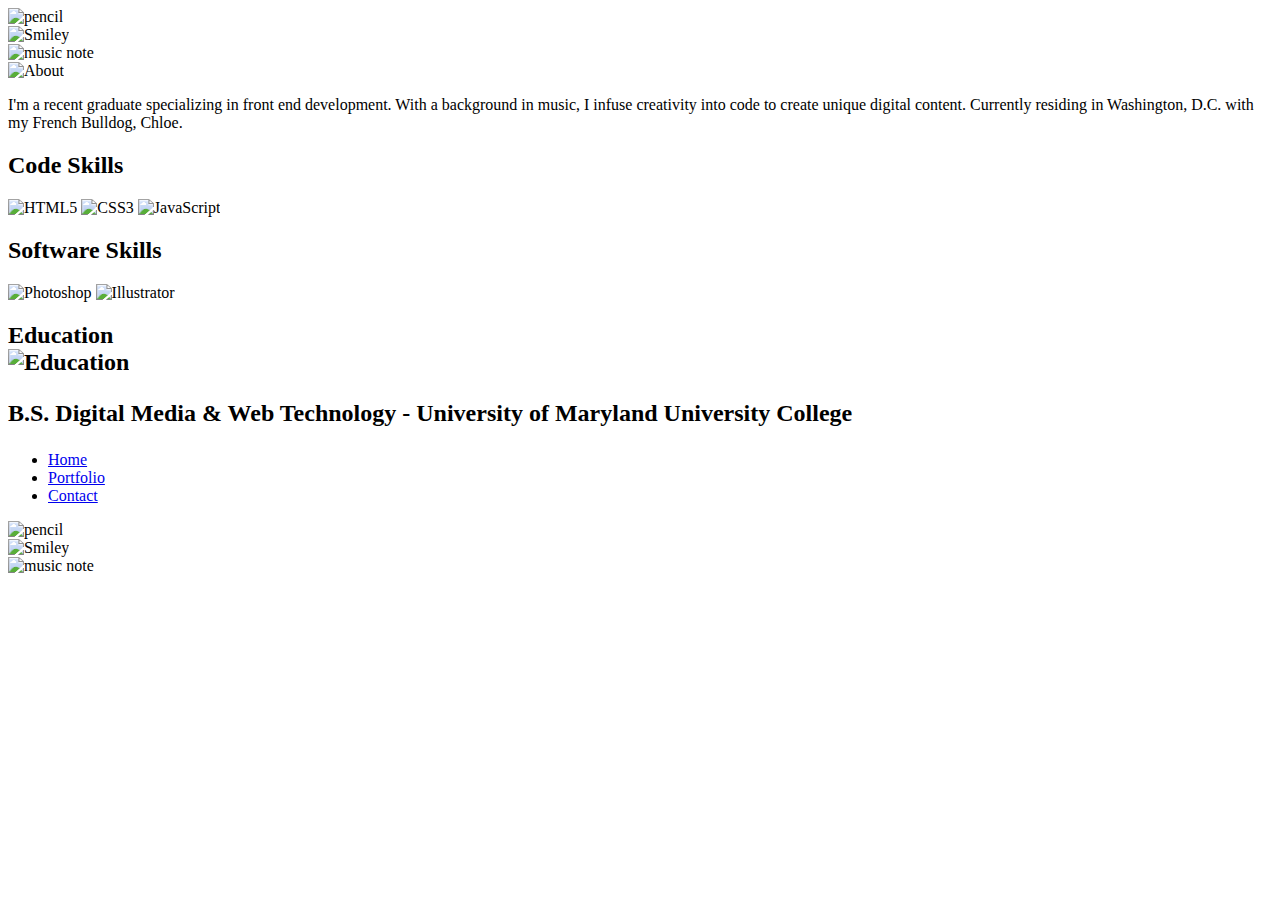
==== about.html @ 0fcacb60 "Add files via upload" ====
<!DOCTYPE html>
<html>
	<head>
		<meta charset="UTF-8">
		<title>About</title>
		<meta name="viewport" content="width=device-width, initial-scale=1.0">
		<link rel="stylesheet" href="css/normalize.css">
		<link rel="stylesheet" href="css/half.css">
	</head>
	<body>

		<div class="col three">
			<div class="flex-container-stacked">
				<div class="flex-item-stacked" id="flex3">
					<img src="images/blank.svg" alt="pencil" width="32" height="32" id="icon1">
				</div>
				<div class="flex-item-stacked" id="flex2">
					<img border="0" src="images/blank.svg" alt="Smiley" width="32" height="32" id="pic">
				</div>
				<div class="flex-item-stacked" id="flex1">
					<img border="0" src="images/blank.svg" alt="music note" width="32" height="32" id="icon3">
				</div>
			</div>
		</div>

		<div class="col seven">
			<img src="about.svg" alt="About" width="100" height="25" id="title">
			<p id="abouttext">I'm a recent graduate specializing in front end development. With a background in music, I infuse creativity into code to create unique digital content. Currently residing in Washington, D.C. with my French Bulldog, Chloe.</p>
		<div class="flex-container">
			<div class="flex-item">
				<h2>Code Skills</h2>
				<img src="html5icon.svg" alt="HTML5" width="50" height="100">
				<img src="css3icon.svg" alt="CSS3" width="50" height="100">
				<img src="jsicon.svg" alt="JavaScript" width="50" height="100">
			</div>
			<div class="flex-item">
				<h2>Software Skills</h2>
				<img src="photoshopicon.svg" alt="Photoshop" width="50" height="50">
				<img src="illustratoricon.svg" alt="Illustrator" width="50" height="50">
			</div>
			
			<div class="flex-item">
					<h2>Education</hd><br>
					<img src="educationicon.svg" alt="Education" width="50" height="50">
					<p class="small">B.S. Digital Media & Web Technology - University of Maryland University College</p>
			</div>
		</div>


		<ul>
			<li><a href="index.html">Home</a></li>
			<li><a href="portfolio.html">Portfolio</a></li>
			<li><a href="contact.html">Contact</a></li>
		</ul>

		</div>

		<div class="col three">
			<div class="flex-container-stacked">
				<div class="flex-item-stacked" id="flex8">
					<img border="0" src="images/blank.svg" alt="pencil" width="32" height="32" id="icon1">
				</div>
				<div class="flex-item-stacked" id="flex6">
					<img border="0" src="images/blank.svg" alt="Smiley" width="32" height="32" id="pic">
				</div>
				<div class="flex-item-stacked" id="flex9">
					<img border="0" src="images/blank.svg" alt="music note" width="32" height="32" id="icon3">
				</div>
			</div>
		</div>

	<script>
function icon(x) {
	document.getElementById("icon1").src = "images/icon1.svg";
}

function note(x) {
	document.getElementById("icon3").src = "images/icon3.svg";
}

function bigImg(x) {
    document.getElementById("pic").src = "images/flexboximg1.svg";
}

function chloe(x) {
	document.getElementById("chloeicon").src = "images/chloeicon.svg";
}

function normalImg(x) {
    document.getElementById("pic").src = "images/blank.svg";
}

function takeaway(x) {
	document.getElementById("icon3").src = "images/blank.svg";
}

function remove(x) {
	document.getElementById("icon1").src = "images/blank.svg";
}

function regular(x) {
	document.getElementById("chloeicon").src = "images/blank.svg";
}

</script>
	</body>
</html>
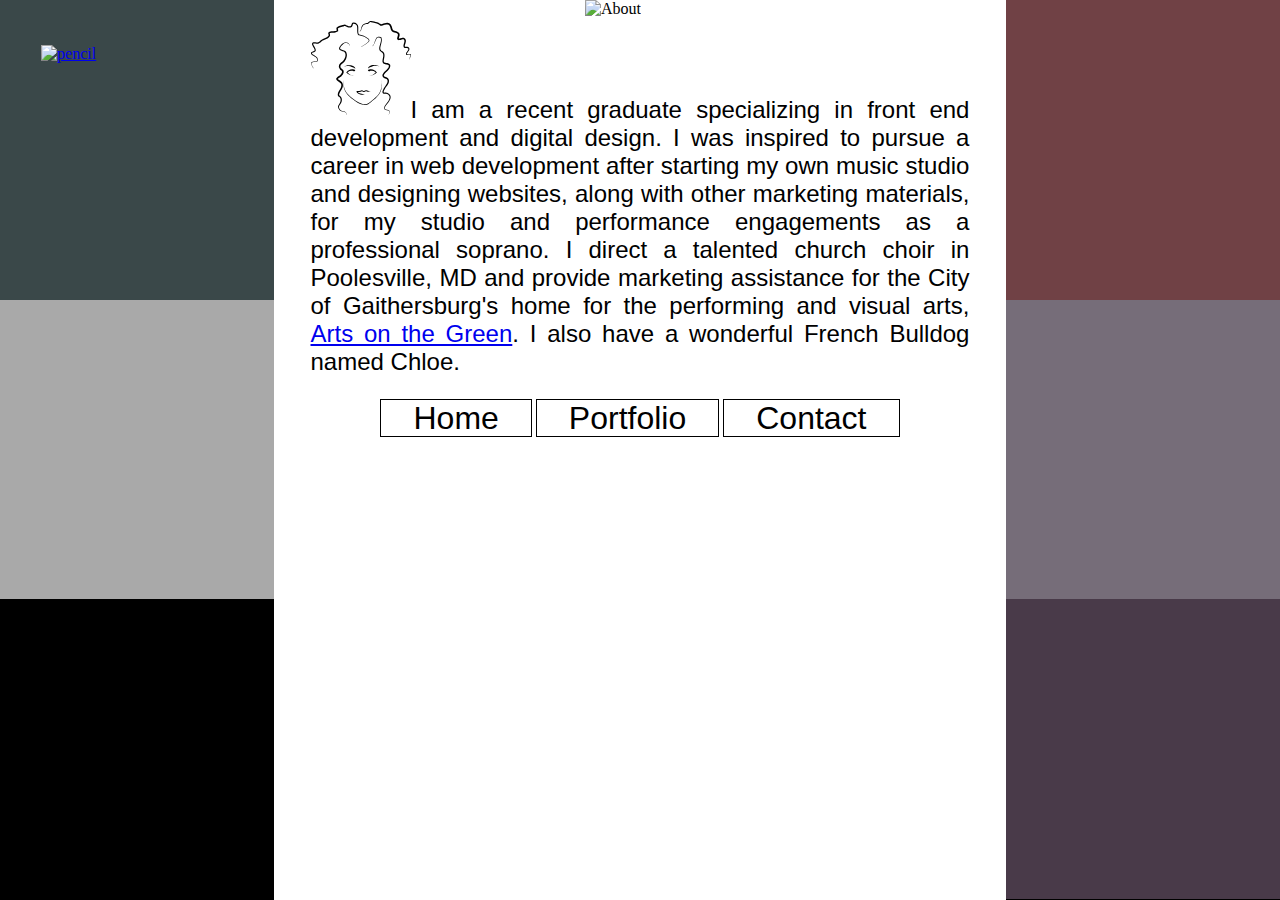
==== commit eff38eee: "Add files via upload" ====
--- a/about.html
+++ b/about.html
@@ -12,7 +12,9 @@
 		<div class="col three">
 			<div class="flex-container-stacked">
 				<div class="flex-item-stacked" id="flex3">
-					<img src="images/blank.svg" alt="pencil" width="32" height="32" id="icon1">
+					<a class="portfoliolinks" href="resume.pdf" target="_blank">
+						<img onmouseover="resume(this)" onmouseout="remove2(this)" src="images/resume.svg" alt="pencil" width="32" height="32" id="icon1">
+					</a>
 				</div>
 				<div class="flex-item-stacked" id="flex2">
 					<img border="0" src="images/blank.svg" alt="Smiley" width="32" height="32" id="pic">
@@ -24,28 +26,15 @@
 		</div>
 
 		<div class="col seven">
-			<img src="about.svg" alt="About" width="100" height="25" id="title">
-			<p id="abouttext">I'm a recent graduate specializing in front end development. With a background in music, I infuse creativity into code to create unique digital content. Currently residing in Washington, D.C. with my French Bulldog, Chloe.</p>
-		<div class="flex-container">
-			<div class="flex-item">
-				<h2>Code Skills</h2>
-				<img src="html5icon.svg" alt="HTML5" width="50" height="100">
-				<img src="css3icon.svg" alt="CSS3" width="50" height="100">
-				<img src="jsicon.svg" alt="JavaScript" width="50" height="100">
-			</div>
-			<div class="flex-item">
-				<h2>Software Skills</h2>
-				<img src="photoshopicon.svg" alt="Photoshop" width="50" height="50">
-				<img src="illustratoricon.svg" alt="Illustrator" width="50" height="50">
-			</div>
 			
-			<div class="flex-item">
-					<h2>Education</hd><br>
-					<img src="educationicon.svg" alt="Education" width="50" height="50">
-					<p class="small">B.S. Digital Media & Web Technology - University of Maryland University College</p>
-			</div>
-		</div>
-
+			<img src="images/abouttext.svg" alt="About" width="100" height="25" id="title">
+			<p id="abouttext"><img src="images/monicahead.svg" alt="Monica" width="100" height="100" id="aboutmonica">I am a recent graduate specializing in 
+			front end development and digital design. I was inspired to pursue a career in web development after starting my own music studio
+			and designing websites, along with other marketing materials, for my studio and performance engagements as a professional soprano. 
+			I direct a talented church choir in Poolesville, MD and provide marketing assistance for the City of Gaithersburg's home for the 
+			performing and visual arts, <a href="http://www.gaithersburgmd.gov/leisure/arts/arts-on-the-green"> Arts on the Green</a>. I also have a wonderful French Bulldog named Chloe.</p>
+		
+			
 
 		<ul>
 			<li><a href="index.html">Home</a></li>
@@ -70,6 +59,15 @@
 		</div>
 
 	<script>
+
+function resume(x) {
+	document.getElementById("icon1").src = "images/resumetext.svg";
+}
+
+function remove2(x) {
+	document.getElementById("icon1").src = "images/resume.svg";
+}
+
 function icon(x) {
 	document.getElementById("icon1").src = "images/icon1.svg";
 }
--- a/css/half.css
+++ b/css/half.css
@@ -0,0 +1,398 @@
+*{box-sizing: border-box;}
+
+html, body{
+	width: 100%;
+	margin: 0px;
+	height: 100%
+}
+
+
+.row{
+	padding: 0px;
+	width: 100%;
+	min-height: 1px;
+	height: 100%;
+	float: left;
+}
+
+#logo {
+	margin: 5px 0 0 20px;
+}
+
+#welcome {
+	margin-left: 20%;
+	margin-top: 0;
+}
+
+#intro {
+	margin-left: 25%;
+	width: 70%;
+	font-family: helvetica, arial;
+	font-size: 1.5em;
+}
+
+
+
+#abouttext {
+	text-align: justify;
+	margin-left: 5%;
+	margin-top: 0;
+	width: 90%;
+	font-family: helvetica, arial;
+	font-size: 1.5em;
+}
+
+h2.center {
+	font-family: helvetica, arial;
+	font-size: 1.5em;
+	font-weight: bold;
+	text-align: center;
+	margin-top: 1em;
+}
+
+.contact-container {
+	width: 50%;
+	height: 50%;
+	display: block;
+	text-align: center;
+	border: 1px groove black;
+	
+}
+
+h2 {
+	margin-top: 0;
+	margin-bottom: 0;
+	font-family: helvetica, arial;
+	font-size: 1.5em;
+	font-weight: bold;
+}
+
+#caption {
+	font-size: .5em'
+}
+
+ul {
+	list-style-type: none;
+	margin: 0;
+	padding: 0;
+	text-align: center;
+	clear: left;
+}
+
+li {
+	display: inline;
+
+}
+
+li a {
+	text-decoration: none;
+	color: black;
+	font-family: helvetica, arial;
+	font-size: 2em;
+	border: 1px solid black;
+	padding: 0 1em 0 1em;
+}
+
+li a:hover {
+	background-color: black;
+	color: white;
+}
+
+#rightside {
+	background: #8b008b;
+	background: -webkit-linear-gradient(left top, #8b008b, #3g454f); /* For Safari 5.1 to 6.0 */
+    background: -o-linear-gradient(bottom right, #8b008b, #3g454f); /* For Opera 11.1 to 12.0 */
+    background: -moz-linear-gradient(bottom right, #8b008b, #3g454f); /* For Firefox 3.6 to 15 */
+    background: linear-gradient(to bottom right, #8b008b, black); /* Standard syntax (must be last) */
+} 
+
+.flex-container-row {
+	display: -webkit-flex;
+	display: flex;
+	-webkit-justify-content: center;
+	justify-content: center;
+	width: 100%;
+	height: 100%;
+}
+
+.flex-container {
+	display: -webkit-flex;
+	display: flex;
+	-webkit-justify-content: center;
+	justify-content: center;
+	width: 100%;
+	height: 33.33%;
+
+}
+
+.flex-container-stacked {
+	display: -webkit-flex;
+	display: flex;
+	-webkit-flex-direction: column;
+	flex-direction: column;
+	width: 100%;
+	height: 100%;
+}
+
+
+.flex-item {
+	width: 33.33%;
+	height: 100%;
+	text-align: center;
+}
+
+.flex-item-stacked {
+	width: 100%;
+	height: 33.3%;
+}
+
+#flex1 {
+	background-color: black;
+	display: flex;
+	justify-content: center;
+	align-items: center;
+}
+
+#icon1 {
+	width: 70%;
+	height: 70%;
+}
+
+#flex2 {
+	background-color: #a9a9a9;
+	display: flex;
+	justify-content: center;
+	align-items: center;
+}
+
+#icon2 {
+	width: 75%;
+	height: 75%;
+}
+
+#flex3 {
+	background-color: #3a4849;
+	display: flex;
+	justify-content: center;
+	align-items: center;
+}
+
+#icon3 {
+	width: 70%;
+	height: 70%;
+}
+
+#flex4 {
+	background-color: #956e71;
+	display: flex;
+	justify-content: center;
+	align-items: center;
+}
+
+#logoportfoliopage {
+	width: 70%;
+	height: 70%;
+}
+
+#icon5 {
+	width: 70%;
+	height: 70%;
+}
+
+#flex5 {
+	display: flex;
+	justify-content: center;
+	align-items: center;
+}
+
+
+
+#icon4 {
+	width: 70%;
+	height: 60%;
+}
+
+
+
+#icon6 {
+	width: 70%;
+	height: 70%;
+}
+
+#flex5 {
+	background-color: white;
+}
+
+#flex6 {
+	background-color: #766d79;
+	display: flex;
+	justify-content: center;
+	align-items: center;
+}
+
+#icon7 {
+	width: 70%;
+	height: 70%;
+}
+
+#flex7 {
+	background-color: #807f80;
+	display: flex;
+	justify-content: center;
+	align-items: center;
+}
+
+#flex8 {
+	background-color: #704145;
+	display: flex;
+	justify-content: center;
+	align-items: center;
+}
+
+#chloeicon {
+	width: 75%;
+	height: 75%;
+}
+
+#icon9 {
+	width: 70%;
+	height: 70%;
+}
+
+#flex9 {
+	background-color: #493a49;
+	display: flex;
+	justify-content: center;
+	align-items: center;
+}
+
+#flex10, #flex11, #flex12 {
+	display: flex;
+	justify-content: center;
+	align-items: center;
+}
+
+h2 {
+	width: 100%;
+}
+
+h2.center {
+	margin-top: 1 em;
+} 
+
+p.small {
+	font-weight: normal;
+	font-size: .5em;
+}
+
+#title {
+	width: 15%;
+	height: auto;
+	margin-left: 42.5%;
+}
+
+
+
+#contactForm {
+	width: 70%;
+	margin: 0 auto;
+}
+
+input[type=text] {
+	width: 100%;
+	padding: .5em .5em;
+	margin: .5em 0;
+}
+
+input[type=submit] {
+	width: 40%;
+	padding: .5em .5em;
+	border-radius: 4px;
+	background-color: #956e71;
+	color: white;
+}
+
+input[type=submit]:hover {
+	background-color: #704145;
+}
+
+input[type=reset] {
+	width: 40%;
+	padding: .5em .5em;
+	border-radius: 4px;
+	background-color: #766d79;
+	color: white;
+}
+
+input[type=reset]:hover {
+	background-color: #493a49;
+}
+
+a.portfoliolinks {
+	width: 100%;
+	height: 100%;
+	display: flex;
+	justify-content: center;
+	align-items: center;
+}
+
+.col{
+	min-height: 40px;
+	margin: 0px;
+	display: inline-block;
+	float: left;
+}
+
+.col:first-child{
+	margin: 0px;
+}
+
+.col:last-child{
+	margin-right: 0px;
+}
+
+.col.one{width: 3.93%;
+	height: 100%;
+	background-color: black;
+}
+
+.col.two{width: 12.66%;}
+
+.col.three{width: 21.4%;
+	height: 100%;
+	background-color: black;}
+
+.col.four{width: 30.13%;}
+
+.col.five{width: 38.867%;}
+
+.col.six{width: 50%;
+	height: 100%;
+	}
+
+.col.seven{width: 57.2%;
+	height: 100%;
+}
+
+.col.eight{width: 65.07%;}
+
+.col.nine{width: 73.8%;}
+
+.col.ten{width: 82.533%;}
+
+.col.eleven{width: 91.27%;
+	border: 1px solid black;
+	margin: 0 auto;}
+
+.col.twelve{width: 100%;
+		height: 33%;}
+.col.twelve.whole {width: 100%;
+	height: 100%;
+}
+
+@media (max-width: 768px){
+	.col{
+		width: 100% !important;
+		margin: 0px;
+	}
+}
